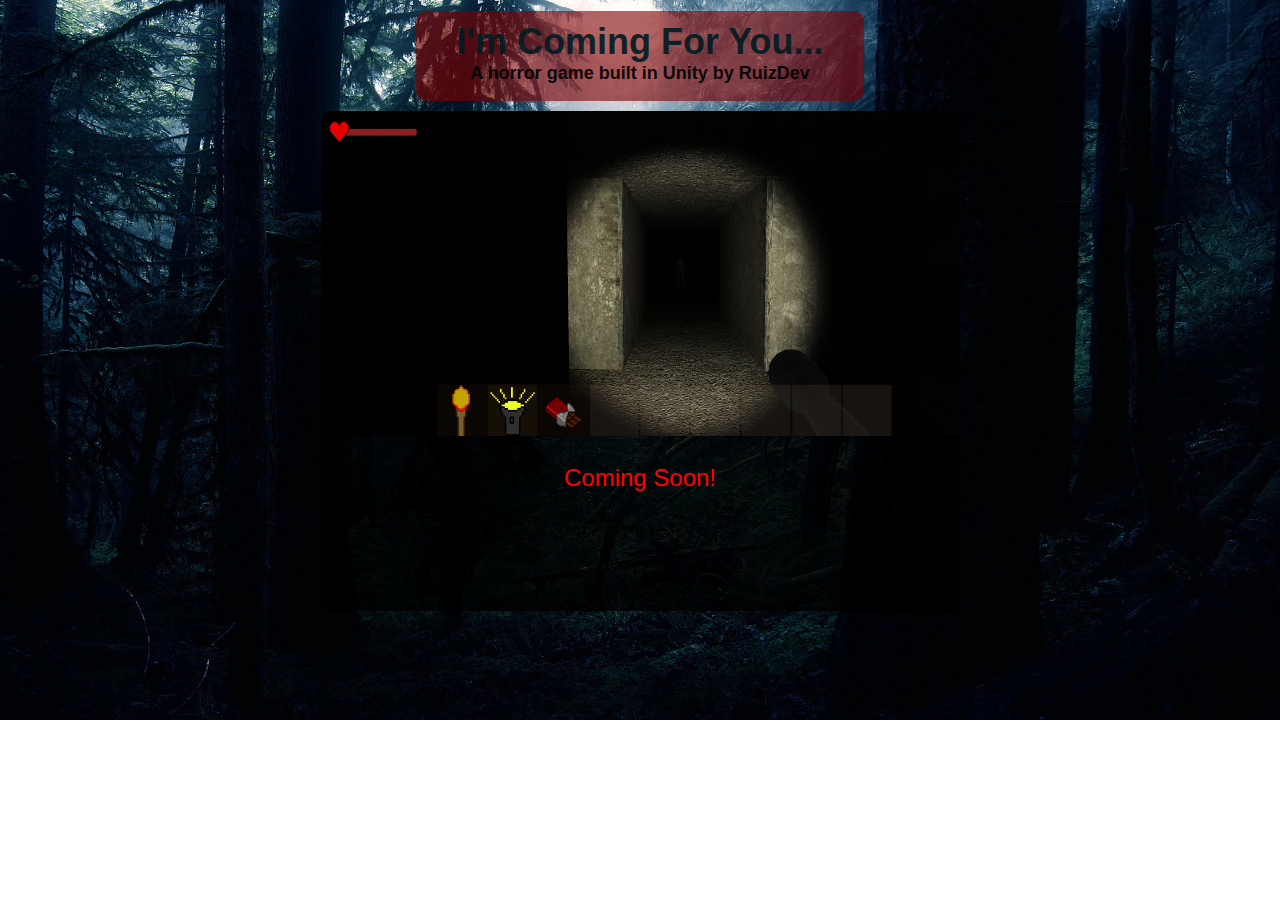
==== horrorGame.htm @ 60534626 "fixed image" ====
<!doctype html>
<header>
	<link rel="StyleSheet" href="horrorGameStyle.css" />
	<link rel="icon" href="tuhdoozIcon.png">
</header>
<body>
	<div id="titleDiv">
		<h1 id="titleH1">I'm Coming For You...</h1>
		<p id="subtitleP">A horror game built in Unity by RuizDev</p>
	</div>
	<div id="centerColumnDiv">
	<image id="preview1" src="horrorGamePreview1.PNG" />
	<p class="columnTitle">Coming Soon!</p>
	</div>
</body>
---- horrorGameStyle.css ----
body {
	background-image: url("horrorBG.jpg");
	height:100%;
	background-repeat: no-repeat;
	background-size: cover;
	margin: 0;
	border: 1px solid transparent;
	text-align: center;
}
#centerColumnDiv {
	margin:10px auto 10px auto;
	height:500px;
	padding: 0;
	border-radius: 10px;
	max-width:50%;
	width: 50%;
	overflow: hidden;
	background-color: rgba(0, 0, 0, .8);
	transition: all 0.75s ease;
}
#titleDiv {

	margin:10px auto 0px auto;
	height:90px;
	padding: 0;
	border-radius: 10px;
	max-width:35%;
	width: 35%;
	overflow: hidden;
	background-color: rgba(126, 0, 0, .6);
	transition: all 0.75s ease;
}
#titleH1 {

	margin-bottom: 0px;
	margin-top: 10px;
	font-family: sans-serif;
	font-size: 36px;
	font-weight: bold;
	color: #001C22;
	opacity: 0.9;
}
#subtitleP {
	font-family: sans-serif;
	font-size: 18px;
	font-weight: bold;
	color: black;
	margin-top: 0px;
	margin-bottom: 0px;
	opacity: 0.9;
}
#preview1 {
	height: 325px;
	width: 684px;
}
.columnTitle {
	font-family: sans-serif;
	font-size: 24px;
	color: red;
}
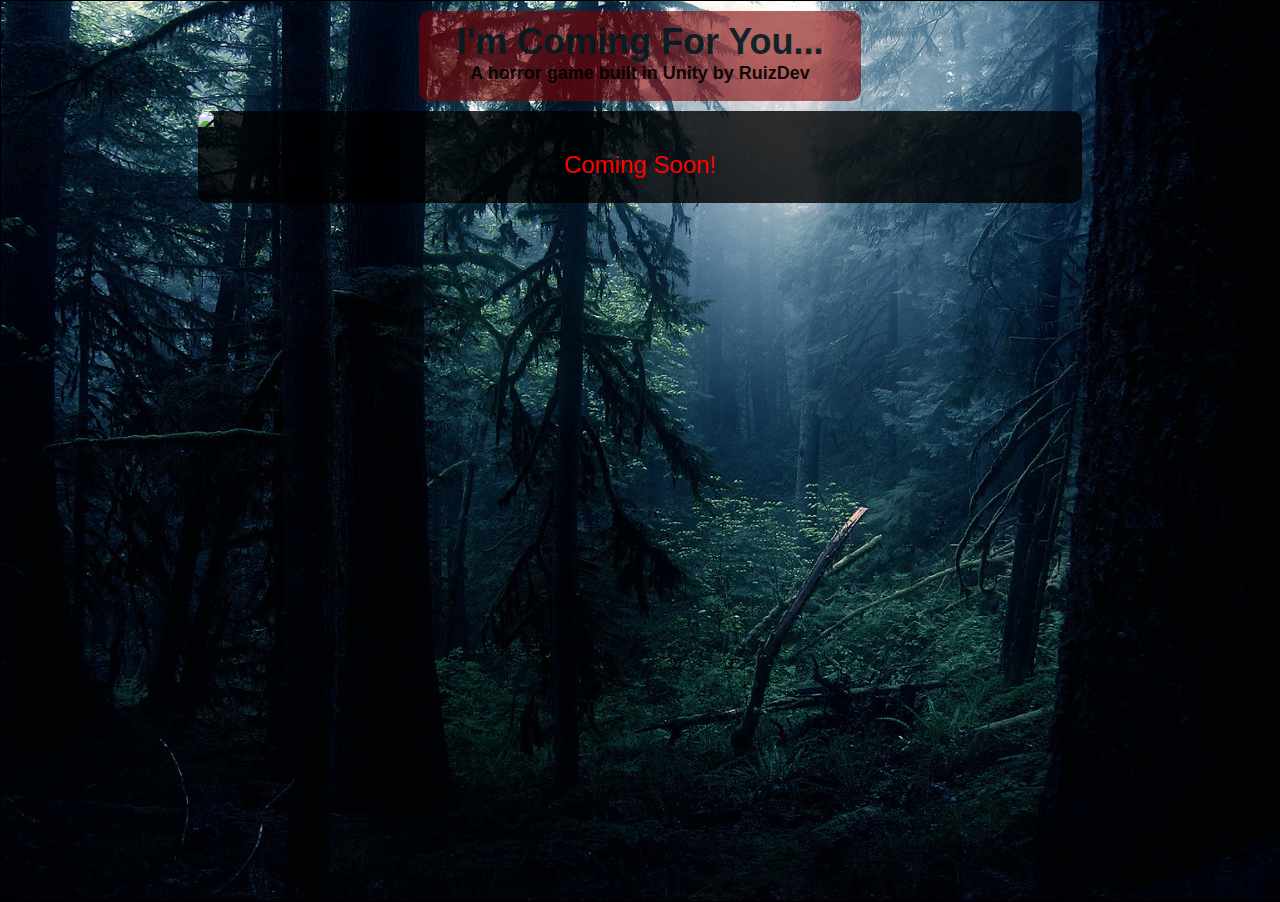
==== commit 23ba32a8: "add bug fixes and polishing" ====
--- a/horrorGame.htm
+++ b/horrorGame.htm
@@ -1,7 +1,9 @@
 <!doctype html>
+<head>
+		<link rel="icon" href="skull_icon.png" />
+</head>
 <header>
 	<link rel="StyleSheet" href="horrorGameStyle.css" />
-	<link rel="icon" href="tuhdoozIcon.png">
 </header>
 <body>
 	<div id="titleDiv">
@@ -9,7 +11,7 @@
 		<p id="subtitleP">A horror game built in Unity by RuizDev</p>
 	</div>
 	<div id="centerColumnDiv">
-	<image id="preview1" src="horrorGamePreview1.PNG" />
-	<p class="columnTitle">Coming Soon!</p>
+		<image id="preview1" src="horrorGamePreview1.png" />
+		<p class="columnTitle">Coming Soon!</p>
 	</div>
 </body>
--- a/horrorGameStyle.css
+++ b/horrorGameStyle.css
@@ -1,22 +1,27 @@
-body {
+html {
+	background-color: black;
 	background-image: url("horrorBG.jpg");
-	height:100%;
+	background-size: cover;
 	background-repeat: no-repeat;
-	background-size: cover;
 	margin: 0;
 	border: 1px solid transparent;
-	text-align: center;
+	height: 100%;
+}
+body {
+	
 }
 #centerColumnDiv {
 	margin:10px auto 10px auto;
-	height:500px;
+	height: auto;
 	padding: 0;
 	border-radius: 10px;
-	max-width:50%;
-	width: 50%;
+	max-width:70%;
+	width: 70%;
 	overflow: hidden;
 	background-color: rgba(0, 0, 0, .8);
 	transition: all 0.75s ease;
+	display: block;
+	text-align: center;
 }
 #titleDiv {
 
@@ -29,6 +34,7 @@
 	overflow: hidden;
 	background-color: rgba(126, 0, 0, .6);
 	transition: all 0.75s ease;
+	text-align: center;
 }
 #titleH1 {
 
@@ -50,8 +56,9 @@
 	opacity: 0.9;
 }
 #preview1 {
-	height: 325px;
-	width: 684px;
+	display: block;
+	width: 100% !important;
+	height: auto !important;
 }
 .columnTitle {
 	font-family: sans-serif;
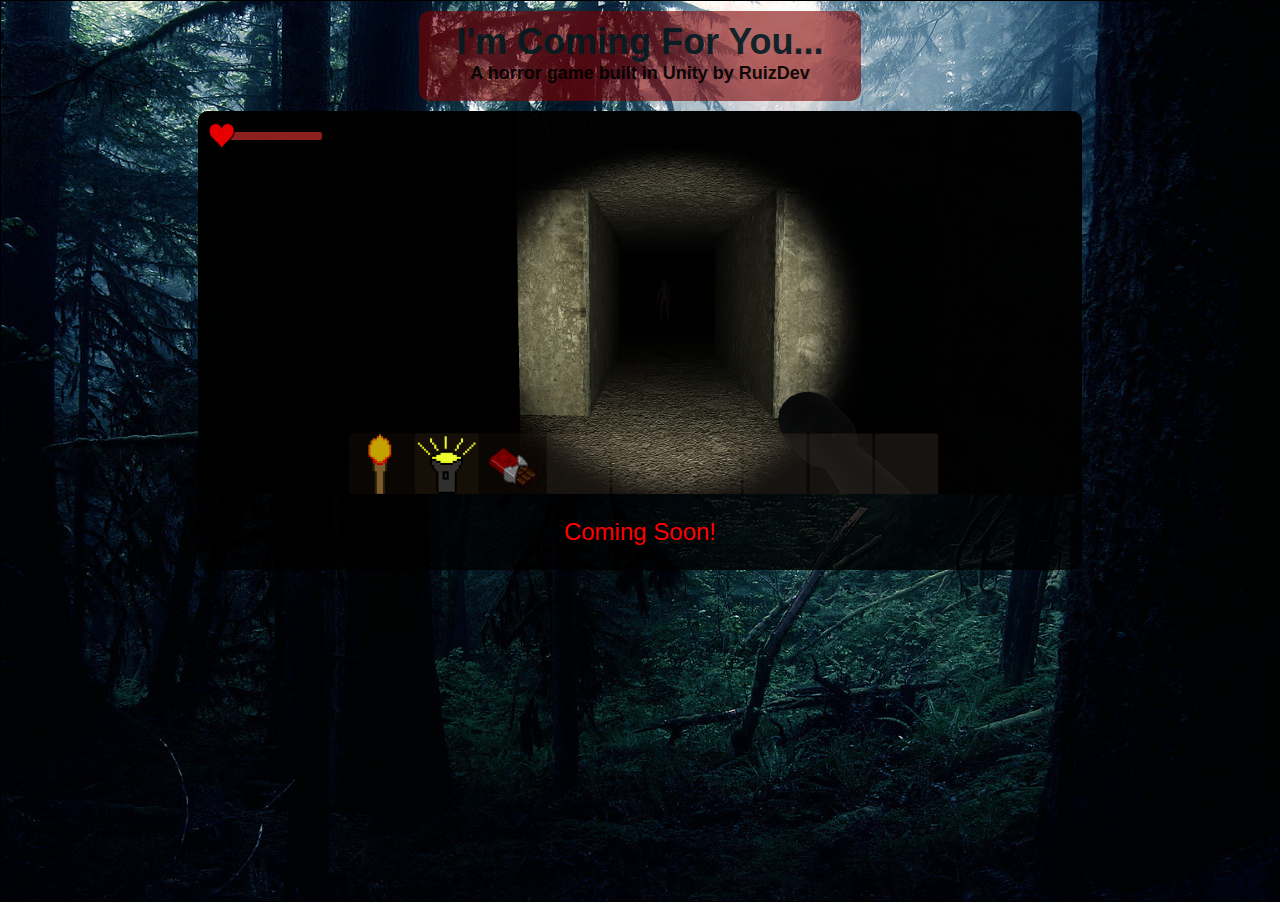
==== commit f0f7b8ef: "fix image" ====
--- a/horrorGame.htm
+++ b/horrorGame.htm
@@ -11,7 +11,7 @@
 		<p id="subtitleP">A horror game built in Unity by RuizDev</p>
 	</div>
 	<div id="centerColumnDiv">
-		<image id="preview1" src="horrorGamePreview1.png" />
+		<image id="preview1" src="horrorGamePreview1.PNG" />
 		<p class="columnTitle">Coming Soon!</p>
 	</div>
 </body>
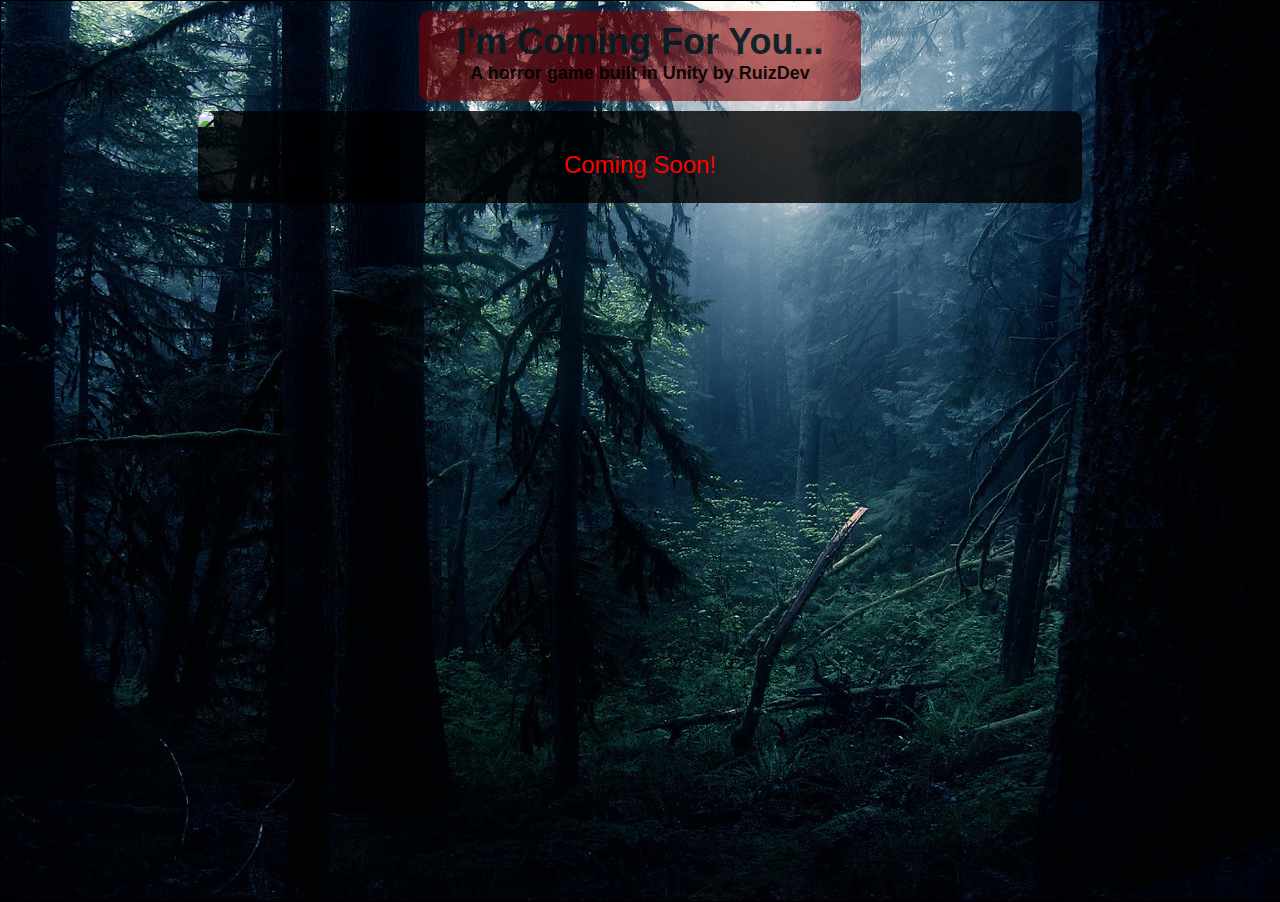
==== commit 1f90907a: "Add bug fixes and samsite link" ====
--- a/horrorGame.htm
+++ b/horrorGame.htm
@@ -11,7 +11,7 @@
 		<p id="subtitleP">A horror game built in Unity by RuizDev</p>
 	</div>
 	<div id="centerColumnDiv">
-		<image id="preview1" src="horrorGamePreview1.PNG" />
+		<image id="preview1" src="horrorGamePreview1.png" />
 		<p class="columnTitle">Coming Soon!</p>
 	</div>
 </body>
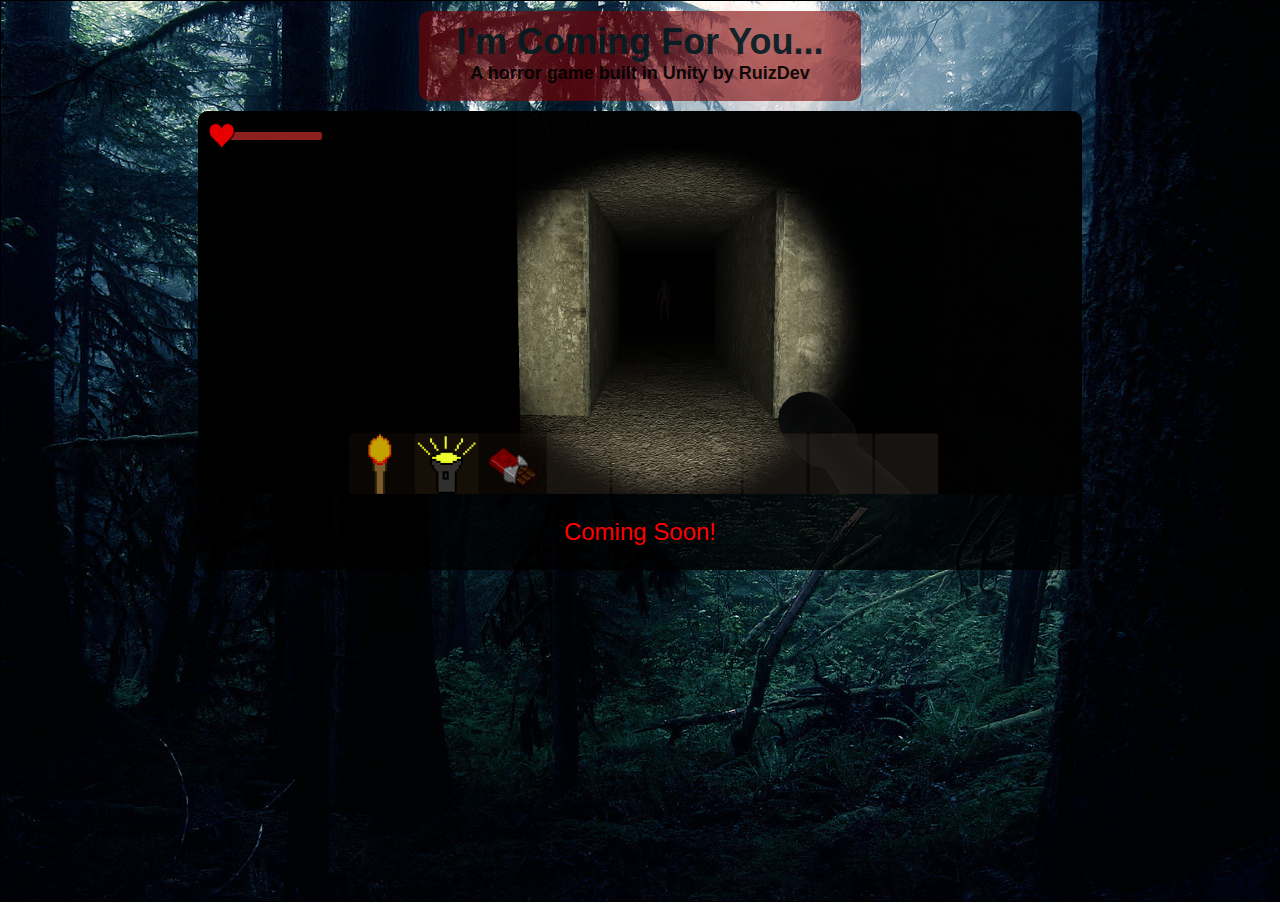
==== commit 0d2c8e3d: "fix preview image" ====
--- a/horrorGame.htm
+++ b/horrorGame.htm
@@ -11,7 +11,7 @@
 		<p id="subtitleP">A horror game built in Unity by RuizDev</p>
 	</div>
 	<div id="centerColumnDiv">
-		<image id="preview1" src="horrorGamePreview1.png" />
+		<image id="preview1" src="horrorGamePreview1.PNG" />
 		<p class="columnTitle">Coming Soon!</p>
 	</div>
 </body>
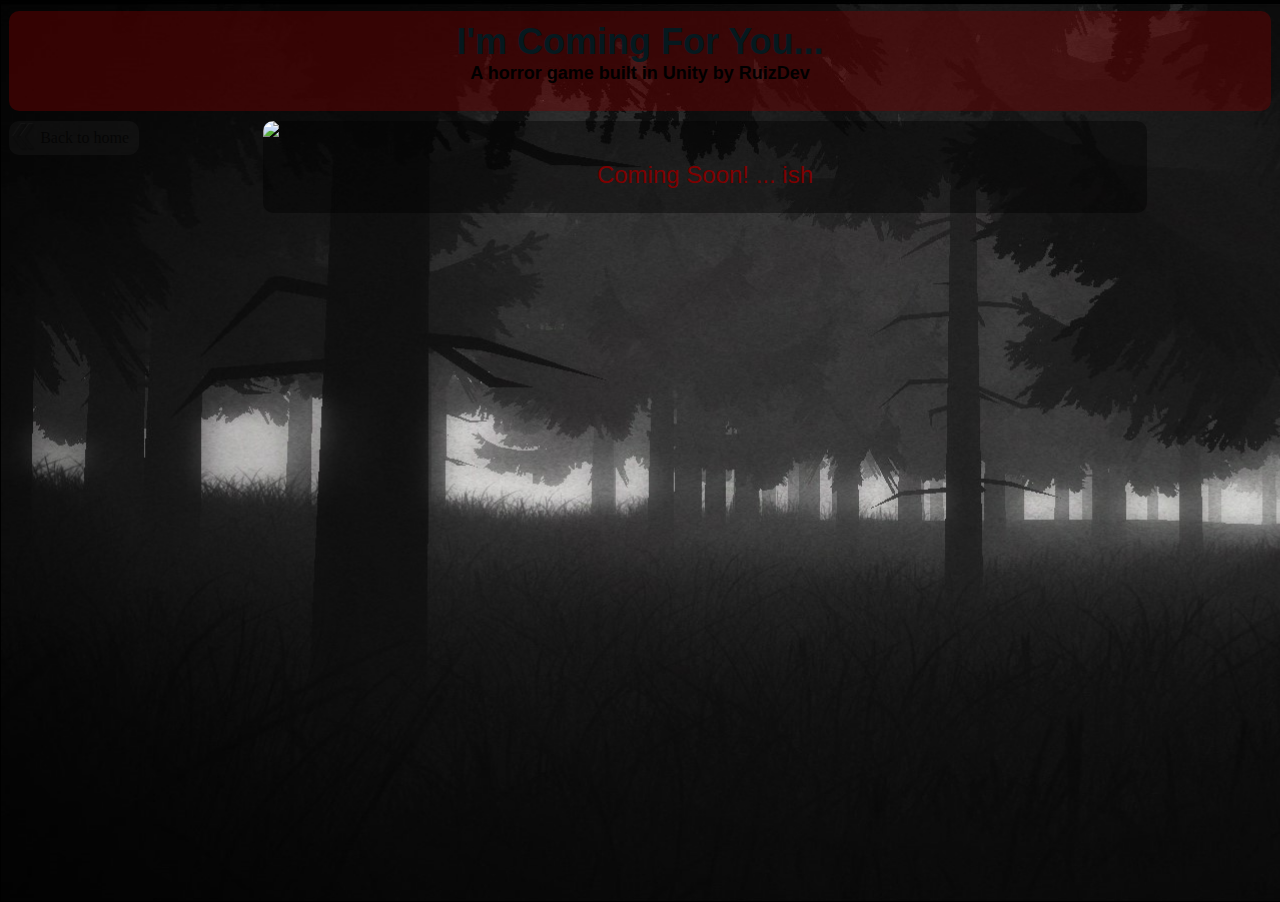
==== commit 1b074a11: "change style, add back buttons, add tabs to home" ====
--- a/horrorGame.htm
+++ b/horrorGame.htm
@@ -10,8 +10,12 @@
 		<h1 id="titleH1">I'm Coming For You...</h1>
 		<p id="subtitleP">A horror game built in Unity by RuizDev</p>
 	</div>
+	<div id="homeDiv" onclick="location.href='index.htm'">
+		<image id="backArrow" src="double_left_arrow.png" />
+		<p id="homeP">Back to home</p>
+	</div>
 	<div id="centerColumnDiv">
-		<image id="preview1" src="horrorGamePreview1.PNG" />
-		<p class="columnTitle">Coming Soon!</p>
+		<image id="preview1" src="horrorGamePreview1.png" />
+		<p class="columnTitle">Coming Soon! ... ish</p>
 	</div>
 </body>
--- a/horrorGameStyle.css
+++ b/horrorGameStyle.css
@@ -10,6 +10,29 @@
 body {
 	
 }
+#homeDiv {
+	float: left;
+	background-color: rgba(54, 54, 54, 0.9);
+	margin-top: 10px;
+	border-radius: 10px;
+	opacity: 0.2;
+	transition: all 1s ease;
+	cursor: pointer;
+	width: 130px;
+}
+#homeDiv:hover {
+	opacity: 0.6;
+}
+#backArrow {
+	width: 30px;
+	height: 30px;
+}
+#homeP {
+	text-decoration: none;
+	color: black;
+	float: right;
+	margin: 8px 10px 0px 0px;
+}
 #centerColumnDiv {
 	margin:10px auto 10px auto;
 	height: auto;
@@ -18,7 +41,7 @@
 	max-width:70%;
 	width: 70%;
 	overflow: hidden;
-	background-color: rgba(0, 0, 0, .8);
+	background-color: rgba(0, 0, 0, .4);
 	transition: all 0.75s ease;
 	display: block;
 	text-align: center;
@@ -26,13 +49,13 @@
 #titleDiv {
 
 	margin:10px auto 0px auto;
-	height:90px;
+	height:100px;
 	padding: 0;
 	border-radius: 10px;
-	max-width:35%;
-	width: 35%;
+	max-width:100%;
+	width: 100%;
 	overflow: hidden;
-	background-color: rgba(126, 0, 0, .6);
+	background-color: rgba(126, 0, 0, .4);
 	transition: all 0.75s ease;
 	text-align: center;
 }
@@ -53,7 +76,7 @@
 	color: black;
 	margin-top: 0px;
 	margin-bottom: 0px;
-	opacity: 0.9;
+	opacity: 1;
 }
 #preview1 {
 	display: block;
@@ -63,5 +86,5 @@
 .columnTitle {
 	font-family: sans-serif;
 	font-size: 24px;
-	color: red;
+	color: rgba(126, 0, 0, 1);
 }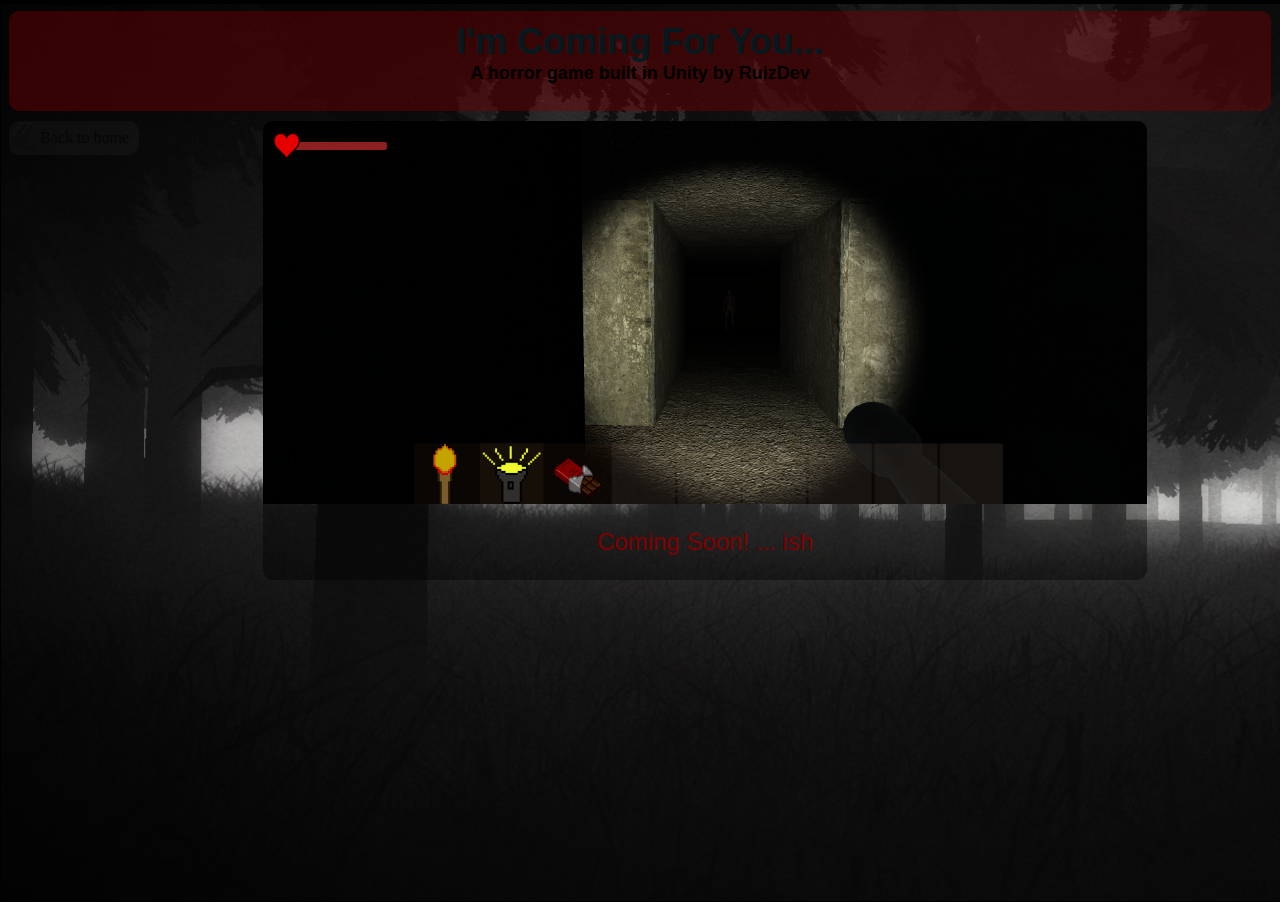
==== commit c8ae4543: "fix image" ====
--- a/horrorGame.htm
+++ b/horrorGame.htm
@@ -15,7 +15,7 @@
 		<p id="homeP">Back to home</p>
 	</div>
 	<div id="centerColumnDiv">
-		<image id="preview1" src="horrorGamePreview1.png" />
+		<image id="preview1" src="horrorGamePreview1.PNG" />
 		<p class="columnTitle">Coming Soon! ... ish</p>
 	</div>
 </body>
